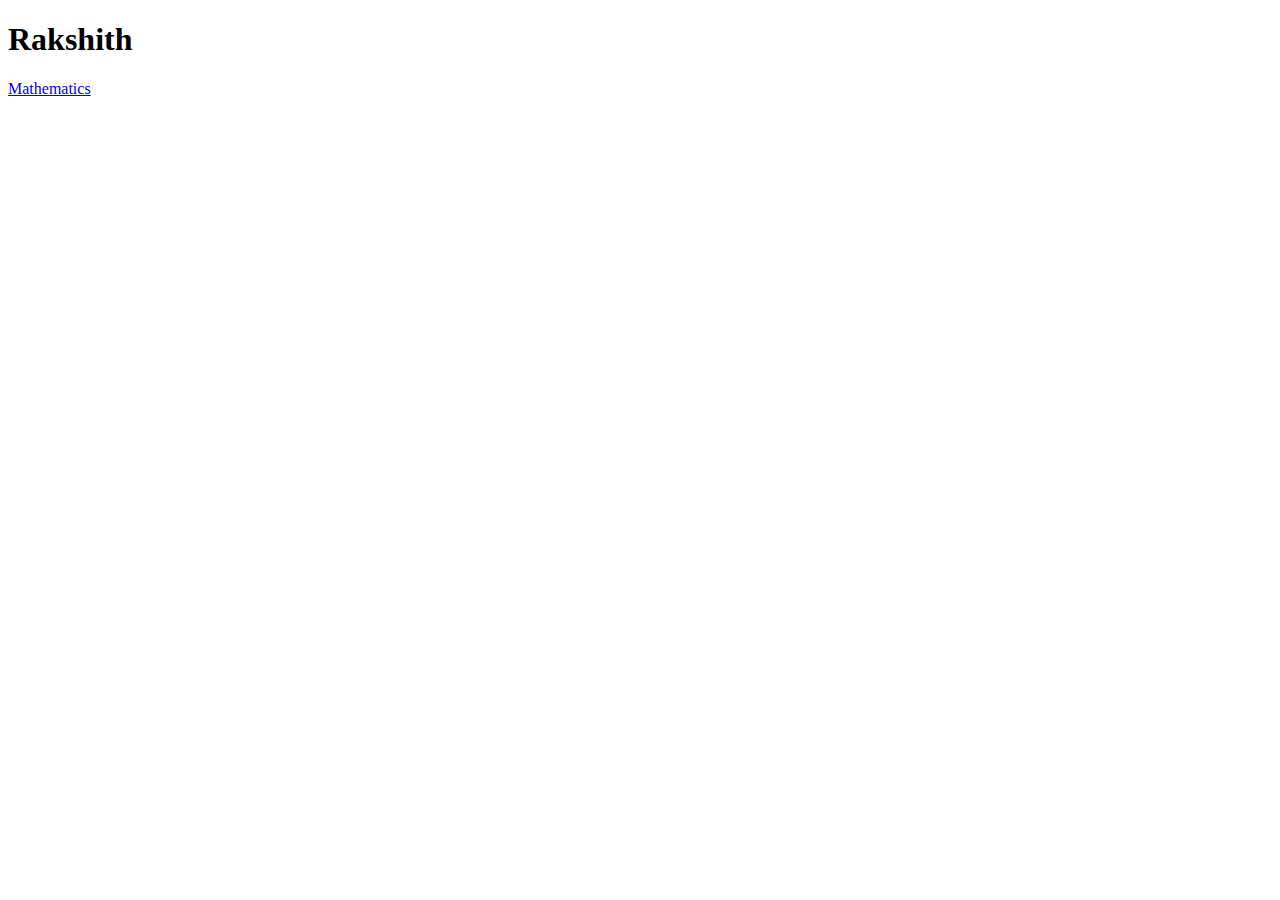
==== index.html @ 80c26560 "Remove image-puzzle.py and fix HTML link formatting in index.html" ====
<!DOCTYPE html>
<html lang="en">
<head>
    <meta charset="UTF-8">
    <meta name="viewport" content="width=device-width, initial-scale=1.0">
    <title>Rakshith</title>
</head>
<body>
    <h1> Rakshith </h1>
    <a href="/additional/writeup/Mathematics.html"> Mathematics </a>
</body>
</html>
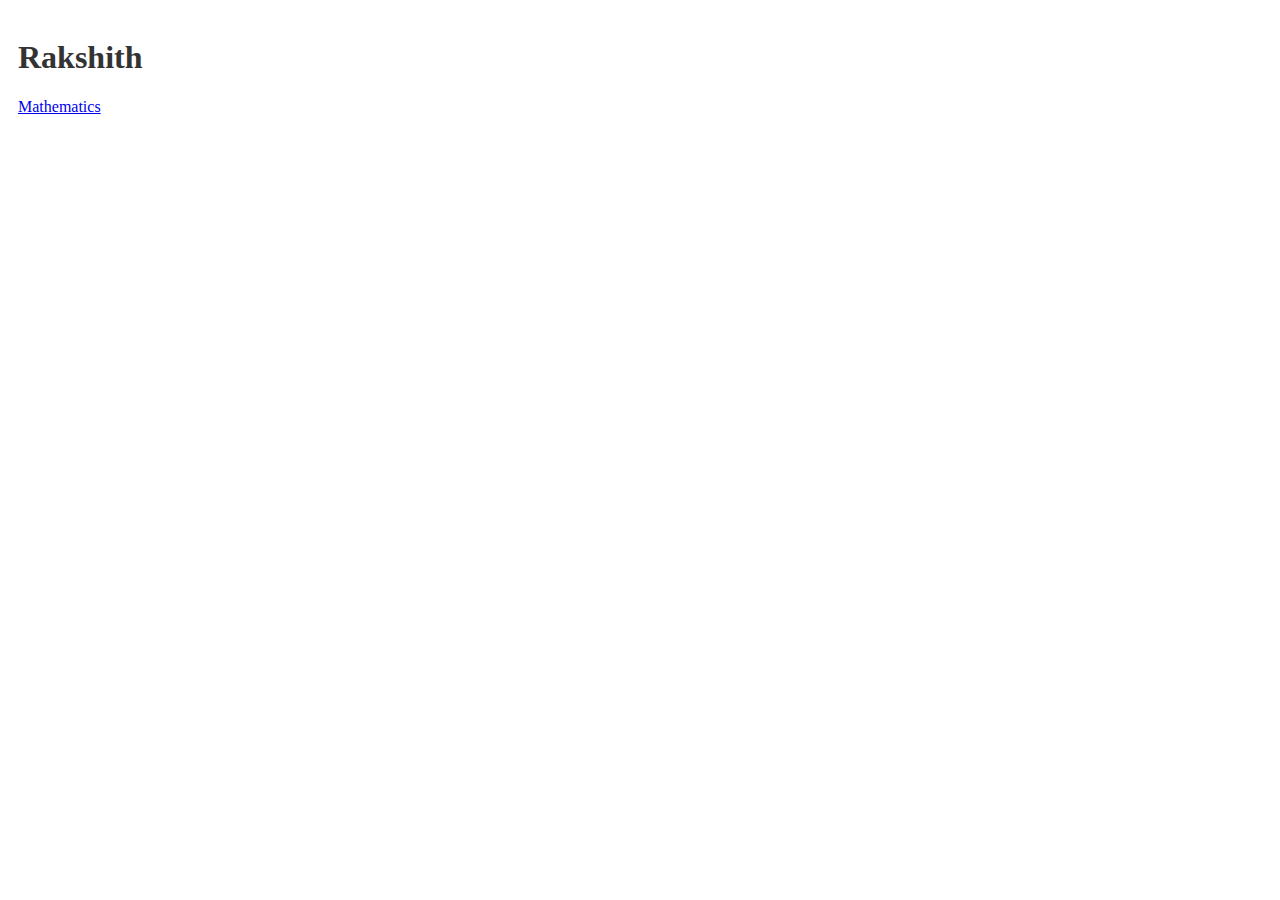
==== commit ae4918e8: "small updates" ====
--- a/index.html
+++ b/index.html
@@ -1,12 +1,13 @@
 <!DOCTYPE html>
 <html lang="en">
-<head>
+<head id="head">
     <meta charset="UTF-8">
     <meta name="viewport" content="width=device-width, initial-scale=1.0">
+    <link rel="stylesheet" href="static/style.css" type="text/css">
     <title>Rakshith</title>
 </head>
-<body>
+<body id="body">
     <h1> Rakshith </h1>
-    <a href="/additional/writeup/Mathematics.html"> Mathematics </a>
+    <a href="templates/Mathematics.html"> Mathematics </a>
 </body>
 </html>--- a/static/style.css
+++ b/static/style.css
@@ -0,0 +1,12 @@
+#head{
+    background-color: #ffffff;
+    color: white;
+    padding: 10px;
+    text-align: center;
+}
+
+#body{
+    padding: 10px;
+    background-color: #ffffff;
+    color: #333;
+}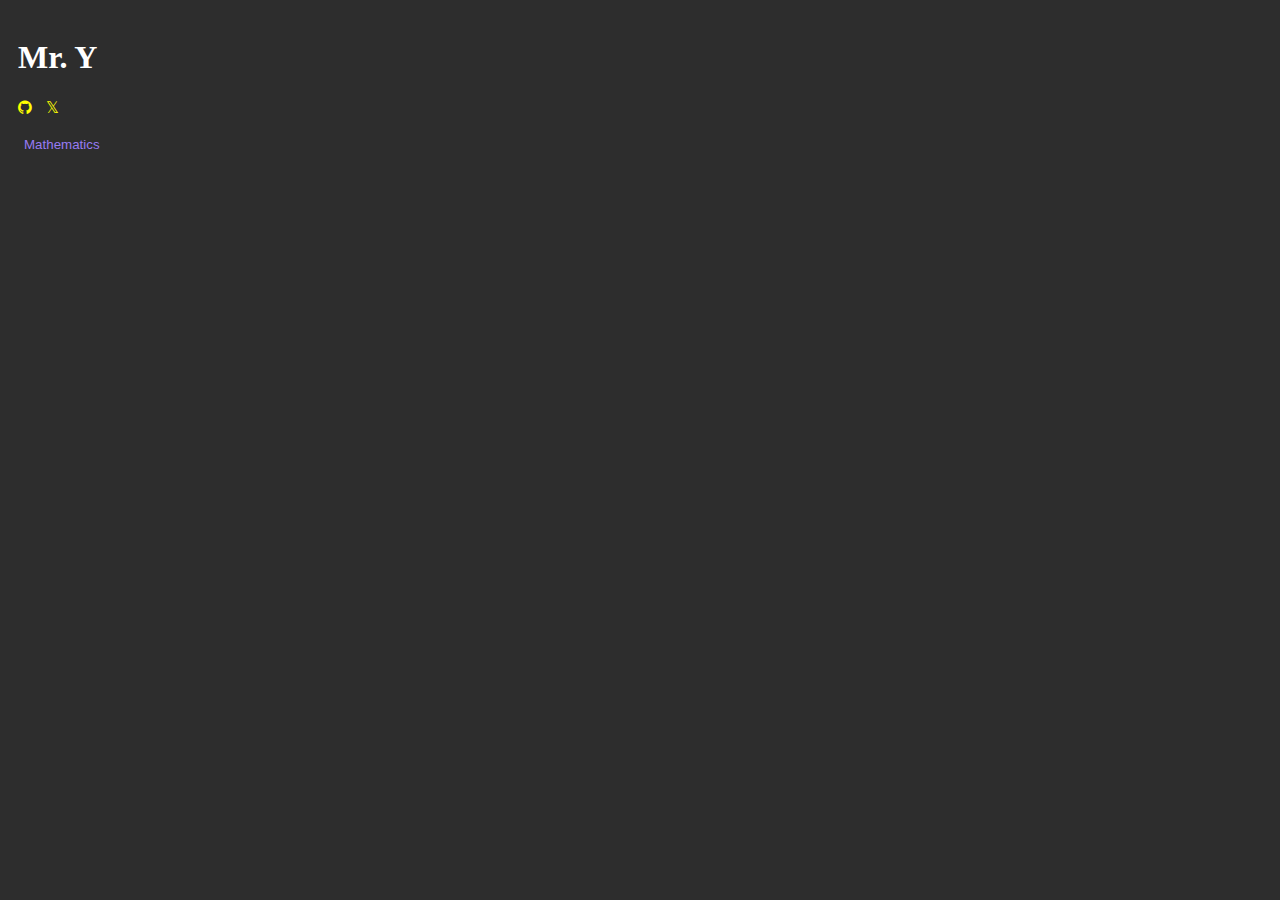
==== commit 31f8fc09: "update" ====
--- a/index.html
+++ b/index.html
@@ -4,10 +4,25 @@
     <meta charset="UTF-8">
     <meta name="viewport" content="width=device-width, initial-scale=1.0">
     <link rel="stylesheet" href="static/style.css" type="text/css">
-    <title>Rakshith</title>
+    <link rel="stylesheet" href="https://cdnjs.cloudflare.com/ajax/libs/font-awesome/4.7.0/css/font-awesome.min.css">
+    <script src="static/script.js"></script>
+    <title>Home</title>
 </head>
 <body id="body">
-    <h1> Rakshith </h1>
-    <a href="templates/Mathematics.html"> Mathematics </a>
+    <h1 style="color: white;"> Mr. Y </h1>
+    <a href="https://github.com/Rakshith-MV" target="_blank" style="color: yellow;"><i class="fa fa-github" aria-hidden="true"></i></a>
+    <a href="https://x.com/Rakshit58738941?t=lD83HGXtQPn5KqW2xBJQvQ&s=09" target="_blank" style="color: yellow; padding-left: 10px; text-decoration: none;">𝕏</a>
+    <br><br>
+    
+    <div class="dropdown">
+        <button onclick="toggleDropdown()" class="dropbtn">Mathematics</button>
+        <div id="myDropdown" class="dropdown-content">
+            <a href="templates/Mathematics.html">Mathematics</a>
+            <a href="#">Physics</a>
+            <a href="#">Chemistry</a>
+        </div>
+    </div>
+
+    
 </body>
-</html>+</html>
--- a/static/style.css
+++ b/static/style.css
@@ -7,6 +7,46 @@
 
 #body{
     padding: 10px;
-    background-color: #ffffff;
-    color: #333;
+    background-color: rgb(45, 45, 45);
+}
+
+.dropbtn {
+    background-color: rgb(45, 45, 45);
+    color: rgb(151, 123, 243);
+    border: none;
+    cursor: pointer;
+}
+
+.dropdown {
+    position: relative;
+    display: inline-block;
+}
+
+.dropdown-content {
+    display: none;
+    position: absolute;
+    background-color: rgb(45, 45, 45);
+    min-width: 160px;
+    box-shadow: 0px 8px 16px 0px rgba(0,0,0,0.2);
+    z-index: 1;
+    color: white;
+}
+
+.dropdown-content a {
+    color: white;
+    background-color: ;
+    text-decoration: none;
+    display: block;
+}
+
+.dropdown-content a:hover {
+    color: yellow;
+}
+
+.show {
+    display: block;
+}
+
+.dropdown:hover .dropbtn {
+    color: yellow;
 }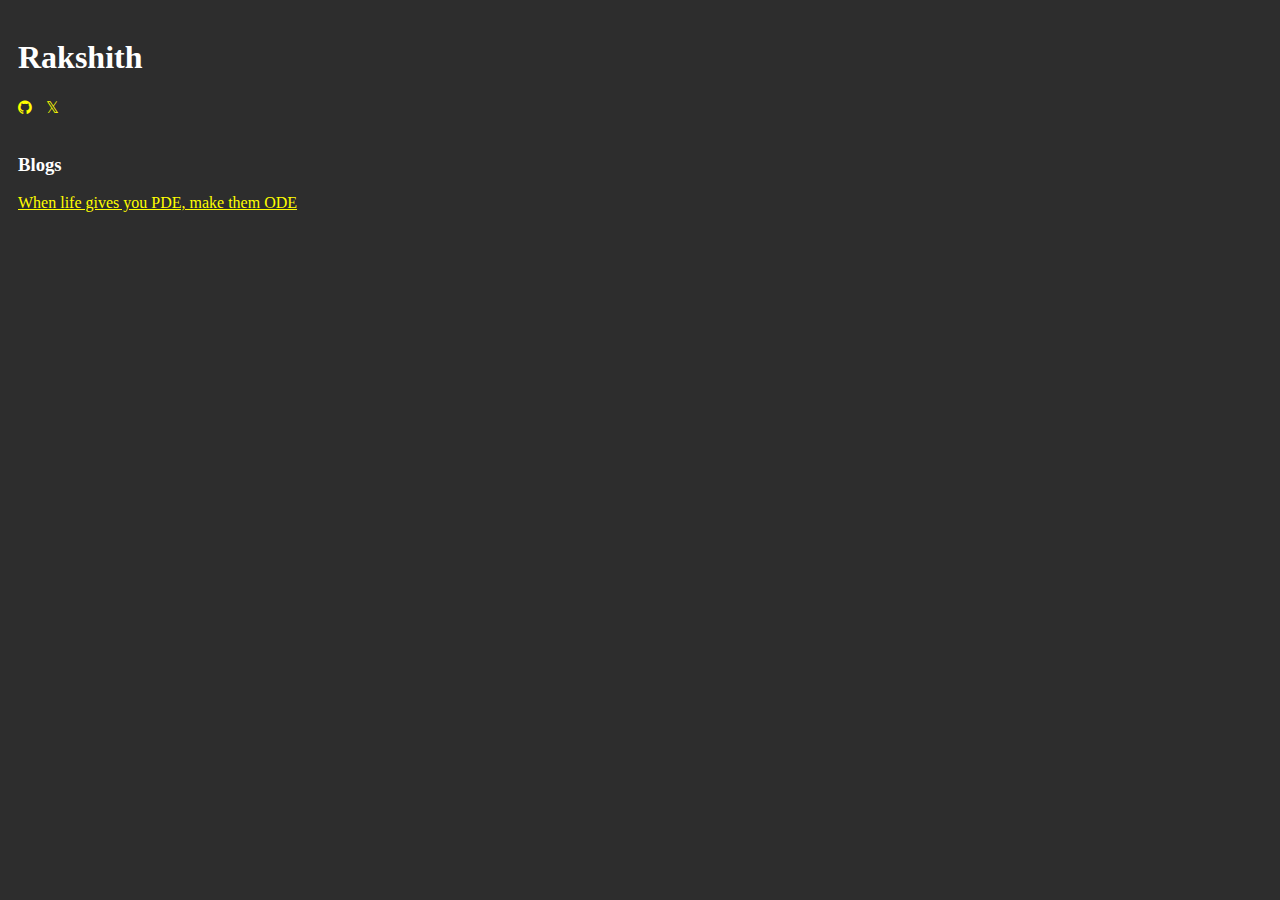
==== commit c3bba58f: "math update" ====
--- a/index.html
+++ b/index.html
@@ -9,20 +9,16 @@
     <title>Home</title>
 </head>
 <body id="body">
-    <h1 style="color: white;"> Mr. Y </h1>
+    <h1 style="color: white;"> Rakshith </h1>
     <a href="https://github.com/Rakshith-MV" target="_blank" style="color: yellow;"><i class="fa fa-github" aria-hidden="true"></i></a>
     <a href="https://x.com/Rakshit58738941?t=lD83HGXtQPn5KqW2xBJQvQ&s=09" target="_blank" style="color: yellow; padding-left: 10px; text-decoration: none;">𝕏</a>
     <br><br>
+    <div>
+        <h3 style="color: white;">Blogs</h3>
+        <a href="templates/Mathematics.html" style="color: yellow;">When life gives you PDE, make them ODE</a>
+
+    </div>
     
-    <div class="dropdown">
-        <button onclick="toggleDropdown()" class="dropbtn">Mathematics</button>
-        <div id="myDropdown" class="dropdown-content">
-            <a href="templates/Mathematics.html">Mathematics</a>
-            <a href="#">Physics</a>
-            <a href="#">Chemistry</a>
-        </div>
-    </div>
-
     
 </body>
 </html>
--- a/static/style.css
+++ b/static/style.css
@@ -8,45 +8,4 @@
 #body{
     padding: 10px;
     background-color: rgb(45, 45, 45);
-}
-
-.dropbtn {
-    background-color: rgb(45, 45, 45);
-    color: rgb(151, 123, 243);
-    border: none;
-    cursor: pointer;
-}
-
-.dropdown {
-    position: relative;
-    display: inline-block;
-}
-
-.dropdown-content {
-    display: none;
-    position: absolute;
-    background-color: rgb(45, 45, 45);
-    min-width: 160px;
-    box-shadow: 0px 8px 16px 0px rgba(0,0,0,0.2);
-    z-index: 1;
-    color: white;
-}
-
-.dropdown-content a {
-    color: white;
-    background-color: ;
-    text-decoration: none;
-    display: block;
-}
-
-.dropdown-content a:hover {
-    color: yellow;
-}
-
-.show {
-    display: block;
-}
-
-.dropdown:hover .dropbtn {
-    color: yellow;
 }